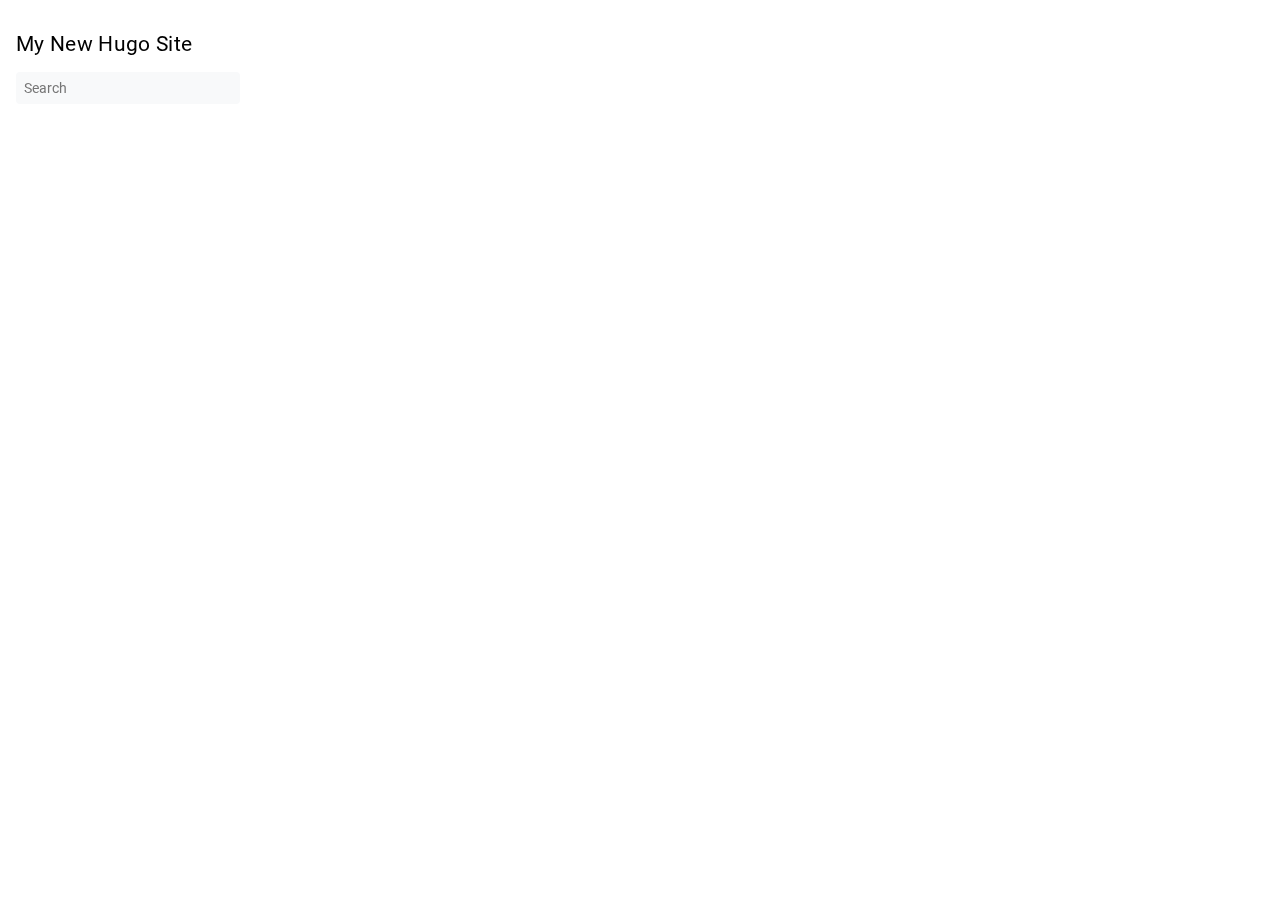
==== index.html @ a4372f15 "rebuilding site Sun 10 Mar 2024 09:19:22 EDT" ====
<!DOCTYPE html>
<html lang="en-us" dir="ltr">
<head>
	<meta name="generator" content="Hugo 0.123.8">
  <meta charset="UTF-8">
<meta name="viewport" content="width=device-width, initial-scale=1.0">
<meta name="description" content="">
<meta name="theme-color" media="(prefers-color-scheme: light)" content="#ffffff">
<meta name="theme-color" media="(prefers-color-scheme: dark)" content="#343a40">
<meta name="color-scheme" content="light dark"><meta property="og:title" content="My New Hugo Site" />
<meta property="og:description" content="" />
<meta property="og:type" content="website" />
<meta property="og:url" content="https://example.org/" />

<title>My New Hugo Site | My New Hugo Site</title>
<link rel="manifest" href="/manifest.json">
<link rel="icon" href="/favicon.png" >
<link rel="canonical" href="https://example.org/">
<link rel="stylesheet" href="/book.min.33a48f5432973b8ff9a82679d9e45d67f2c15d4399bd2829269455cfe390b5e8.css" integrity="sha256-M6SPVDKXO4/5qCZ52eRdZ/LBXUOZvSgpJpRVz&#43;OQteg=" crossorigin="anonymous">
  <script defer src="/flexsearch.min.js"></script>
  <script defer src="/en.search.min.78166b9d46e23e0ea915cb6887a30b633e7bc4fad10c8b6b9f6fa532271c19ba.js" integrity="sha256-eBZrnUbiPg6pFctoh6MLYz57xPrRDItrn2&#43;lMiccGbo=" crossorigin="anonymous"></script>
<link rel="alternate" type="application/rss+xml" href="https://example.org/index.xml" title="My New Hugo Site" />
<!--
Made with Book Theme
https://github.com/alex-shpak/hugo-book
-->
  
</head>
<body dir="ltr">
  <input type="checkbox" class="hidden toggle" id="menu-control" />
  <input type="checkbox" class="hidden toggle" id="toc-control" />
  <main class="container flex">
    <aside class="book-menu">
      <div class="book-menu-content">
        
  <nav>
<h2 class="book-brand">
  <a class="flex align-center" href="/"><span>My New Hugo Site</span>
  </a>
</h2>


<div class="book-search">
  <input type="text" id="book-search-input" placeholder="Search" aria-label="Search" maxlength="64" data-hotkeys="s/" />
  <div class="book-search-spinner hidden"></div>
  <ul id="book-search-results"></ul>
</div>












  
















</nav>




  <script>(function(){var e=document.querySelector("aside .book-menu-content");addEventListener("beforeunload",function(){localStorage.setItem("menu.scrollTop",e.scrollTop)}),e.scrollTop=localStorage.getItem("menu.scrollTop")})()</script>


 
      </div>
    </aside>

    <div class="book-page">
      <header class="book-header">
        
  <div class="flex align-center justify-between">
  <label for="menu-control">
    <img src="/svg/menu.svg" class="book-icon" alt="Menu" />
  </label>

  <strong>My New Hugo Site</strong>

  <label for="toc-control">
    
    <img src="/svg/toc.svg" class="book-icon" alt="Table of Contents" />
    
  </label>
</div>


  
  <aside class="hidden clearfix">
    
  
<nav id="TableOfContents"></nav>



  </aside>
  
 
      </header>

      
      
  <article class="markdown book-article"></article>
 
      

      <footer class="book-footer">
        
  <div class="flex flex-wrap justify-between">





</div>



  <script>(function(){function e(e){const t=window.getSelection(),n=document.createRange();n.selectNodeContents(e),t.removeAllRanges(),t.addRange(n)}document.querySelectorAll("pre code").forEach(t=>{t.addEventListener("click",function(){if(window.getSelection().toString())return;e(t.parentElement),navigator.clipboard&&navigator.clipboard.writeText(t.parentElement.textContent)})})})()</script>


 
        
      </footer>

      
  
 

      <label for="menu-control" class="hidden book-menu-overlay"></label>
    </div>

    
    <aside class="book-toc">
      <div class="book-toc-content">
        
  
<nav id="TableOfContents"></nav>


 
      </div>
    </aside>
    
  </main>

  
</body>
</html>
---- book.min.33a48f5432973b8ff9a82679d9e45d67f2c15d4399bd2829269455cfe390b5e8.css ----
@charset "UTF-8";:root{--gray-100:#f8f9fa;--gray-200:#e9ecef;--gray-500:#adb5bd;--color-link:#0055bb;--color-visited-link:#8440f1;--body-background:white;--body-font-color:black;--icon-filter:none;--hint-color-info:#6bf;--hint-color-warning:#fd6;--hint-color-danger:#f66}/*!normalize.css v8.0.1 | MIT License | github.com/necolas/normalize.css*/html{line-height:1.15;-webkit-text-size-adjust:100%}body{margin:0}main{display:block}h1{font-size:2em;margin:.67em 0}hr{box-sizing:content-box;height:0;overflow:visible}pre{font-family:monospace,monospace;font-size:1em}a{background-color:transparent}abbr[title]{border-bottom:none;text-decoration:underline;text-decoration:underline dotted}b,strong{font-weight:bolder}code,kbd,samp{font-family:monospace,monospace;font-size:1em}small{font-size:80%}sub,sup{font-size:75%;line-height:0;position:relative;vertical-align:baseline}sub{bottom:-.25em}sup{top:-.5em}img{border-style:none}button,input,optgroup,select,textarea{font-family:inherit;font-size:100%;line-height:1.15;margin:0}button,input{overflow:visible}button,select{text-transform:none}button,[type=button],[type=reset],[type=submit]{-webkit-appearance:button}button::-moz-focus-inner,[type=button]::-moz-focus-inner,[type=reset]::-moz-focus-inner,[type=submit]::-moz-focus-inner{border-style:none;padding:0}button:-moz-focusring,[type=button]:-moz-focusring,[type=reset]:-moz-focusring,[type=submit]:-moz-focusring{outline:1px dotted ButtonText}fieldset{padding:.35em .75em .625em}legend{box-sizing:border-box;color:inherit;display:table;max-width:100%;padding:0;white-space:normal}progress{vertical-align:baseline}textarea{overflow:auto}[type=checkbox],[type=radio]{box-sizing:border-box;padding:0}[type=number]::-webkit-inner-spin-button,[type=number]::-webkit-outer-spin-button{height:auto}[type=search]{-webkit-appearance:textfield;outline-offset:-2px}[type=search]::-webkit-search-decoration{-webkit-appearance:none}::-webkit-file-upload-button{-webkit-appearance:button;font:inherit}details{display:block}summary{display:list-item}template{display:none}[hidden]{display:none}.flex{display:flex}.flex-auto{flex:auto}.flex-even{flex:1 1}.flex-wrap{flex-wrap:wrap}.justify-start{justify-content:flex-start}.justify-end{justify-content:flex-end}.justify-center{justify-content:center}.justify-between{justify-content:space-between}.align-center{align-items:center}.mx-auto{margin:0 auto}.text-center{text-align:center}.text-left{text-align:left}.text-right{text-align:right}.hidden{display:none}input.toggle{height:0;width:0;overflow:hidden;opacity:0;position:absolute}.clearfix::after{content:"";display:table;clear:both}html{font-size:16px;scroll-behavior:smooth;touch-action:manipulation}body{min-width:20rem;color:var(--body-font-color);background:var(--body-background);letter-spacing:.33px;font-weight:400;text-rendering:optimizeLegibility;-webkit-font-smoothing:antialiased;-moz-osx-font-smoothing:grayscale;box-sizing:border-box}body *{box-sizing:inherit}h1,h2,h3,h4,h5{font-weight:400}a{text-decoration:none;color:var(--color-link)}img{vertical-align:baseline}:focus{outline-style:auto;outline-color:currentColor;outline-color:-webkit-focus-ring-color}aside nav ul{padding:0;margin:0;list-style:none}aside nav ul li{margin:1em 0;position:relative}aside nav ul a{display:block}aside nav ul a:hover{opacity:.5}aside nav ul ul{padding-inline-start:1rem}ul.pagination{display:flex;justify-content:center;list-style-type:none;padding-inline-start:0}ul.pagination .page-item a{padding:1rem}.container{max-width:80rem;margin:0 auto}.book-icon{filter:var(--icon-filter)}.book-brand{margin-top:0;margin-bottom:1rem}.book-brand img{height:1.5em;width:1.5em;margin-inline-end:.5rem}.book-menu{flex:0 0 16rem;font-size:.875rem}.book-menu .book-menu-content{width:16rem;padding:1rem;background:var(--body-background);position:fixed;top:0;bottom:0;overflow-x:hidden;overflow-y:auto}.book-menu a,.book-menu label{color:inherit;cursor:pointer;word-wrap:break-word}.book-menu a.active{color:var(--color-link)}.book-menu input.toggle+label+ul{display:none}.book-menu input.toggle:checked+label+ul{display:block}.book-menu input.toggle+label::after{content:"▸"}.book-menu input.toggle:checked+label::after{content:"▾"}body[dir=rtl] .book-menu input.toggle+label::after{content:"◂"}body[dir=rtl] .book-menu input.toggle:checked+label::after{content:"▾"}.book-section-flat{margin:2rem 0}.book-section-flat>a,.book-section-flat>span,.book-section-flat>label{font-weight:bolder}.book-section-flat>ul{padding-inline-start:0}.book-page{min-width:20rem;flex-grow:1;padding:1rem}.book-post{margin-bottom:3rem}.book-header{display:none;margin-bottom:1rem}.book-header label{line-height:0}.book-header img.book-icon{height:1.5em;width:1.5em}.book-search{position:relative;margin:1rem 0;border-bottom:1px solid transparent}.book-search input{width:100%;padding:.5rem;border:0;border-radius:.25rem;background:var(--gray-100);color:var(--body-font-color)}.book-search input:required+.book-search-spinner{display:block}.book-search .book-search-spinner{position:absolute;top:0;margin:.5rem;margin-inline-start:calc(100% - 1.5rem);width:1rem;height:1rem;border:1px solid transparent;border-top-color:var(--body-font-color);border-radius:50%;animation:spin 1s ease infinite}@keyframes spin{100%{transform:rotate(360deg)}}.book-search small{opacity:.5}.book-toc{flex:0 0 16rem;font-size:.75rem}.book-toc .book-toc-content{width:16rem;padding:1rem;position:fixed;top:0;bottom:0;overflow-x:hidden;overflow-y:auto}.book-toc img{height:1em;width:1em}.book-toc nav>ul>li:first-child{margin-top:0}.book-footer{padding-top:1rem;font-size:.875rem}.book-footer img{height:1em;width:1em;margin-inline-end:.5rem}.book-comments{margin-top:1rem}.book-languages{margin-block-end:2rem}.book-languages .book-icon{height:1em;width:1em;margin-inline-end:.5em}.book-languages ul{padding-inline-start:1.5em}.book-menu-content,.book-toc-content,.book-page,.book-header aside,.markdown{transition:.2s ease-in-out;transition-property:transform,margin,opacity,visibility;will-change:transform,margin,opacity}@media screen and (max-width:56rem){#menu-control,#toc-control{display:inline}.book-menu{visibility:hidden;margin-inline-start:-16rem;font-size:16px;z-index:1}.book-toc{display:none}.book-header{display:block}#menu-control:focus~main label[for=menu-control]{outline-style:auto;outline-color:currentColor;outline-color:-webkit-focus-ring-color}#menu-control:checked~main .book-menu{visibility:initial}#menu-control:checked~main .book-menu .book-menu-content{transform:translateX(16rem);box-shadow:0 0 .5rem rgba(0,0,0,.1)}#menu-control:checked~main .book-page{opacity:.25}#menu-control:checked~main .book-menu-overlay{display:block;position:absolute;top:0;bottom:0;left:0;right:0}#toc-control:focus~main label[for=toc-control]{outline-style:auto;outline-color:currentColor;outline-color:-webkit-focus-ring-color}#toc-control:checked~main .book-header aside{display:block}body[dir=rtl] #menu-control:checked~main .book-menu .book-menu-content{transform:translateX(-16rem)}}@media screen and (min-width:80rem){.book-page,.book-menu .book-menu-content,.book-toc .book-toc-content{padding:2rem 1rem}}@font-face{font-family:roboto;font-style:normal;font-weight:400;font-display:swap;src:local(""),url(fonts/roboto-v27-latin-regular.woff2)format("woff2"),url(fonts/roboto-v27-latin-regular.woff)format("woff")}@font-face{font-family:roboto;font-style:normal;font-weight:700;font-display:swap;src:local(""),url(fonts/roboto-v27-latin-700.woff2)format("woff2"),url(fonts/roboto-v27-latin-700.woff)format("woff")}@font-face{font-family:roboto mono;font-style:normal;font-weight:400;font-display:swap;src:local(""),url(fonts/roboto-mono-v13-latin-regular.woff2)format("woff2"),url(fonts/roboto-mono-v13-latin-regular.woff)format("woff")}body{font-family:roboto,sans-serif}code{font-family:roboto mono,monospace}@media print{.book-menu,.book-footer,.book-toc{display:none}.book-header,.book-header aside{display:block}main{display:block!important}}.markdown{line-height:1.6}.markdown>:first-child{margin-top:0}.markdown h1,.markdown h2,.markdown h3,.markdown h4,.markdown h5,.markdown h6{font-weight:400;line-height:1;margin-top:1.5em;margin-bottom:1rem}.markdown h1 a.anchor,.markdown h2 a.anchor,.markdown h3 a.anchor,.markdown h4 a.anchor,.markdown h5 a.anchor,.markdown h6 a.anchor{opacity:0;font-size:.75em;vertical-align:middle;text-decoration:none}.markdown h1:hover a.anchor,.markdown h1 a.anchor:focus,.markdown h2:hover a.anchor,.markdown h2 a.anchor:focus,.markdown h3:hover a.anchor,.markdown h3 a.anchor:focus,.markdown h4:hover a.anchor,.markdown h4 a.anchor:focus,.markdown h5:hover a.anchor,.markdown h5 a.anchor:focus,.markdown h6:hover a.anchor,.markdown h6 a.anchor:focus{opacity:initial}.markdown h4,.markdown h5,.markdown h6{font-weight:bolder}.markdown h5{font-size:.875em}.markdown h6{font-size:.75em}.markdown b,.markdown optgroup,.markdown strong{font-weight:bolder}.markdown a{text-decoration:none}.markdown a:hover{text-decoration:underline}.markdown a:visited{color:var(--color-visited-link)}.markdown img{max-width:100%;height:auto}.markdown code{padding:0 .25rem;background:var(--gray-200);border-radius:.25rem;font-size:.875em}.markdown pre{padding:1rem;background:var(--gray-100);border-radius:.25rem;overflow-x:auto}.markdown pre code{padding:0;background:0 0}.markdown p{word-wrap:break-word}.markdown blockquote{margin:1rem 0;padding:.5rem 1rem .5rem .75rem;border-inline-start:.25rem solid var(--gray-200);border-radius:.25rem}.markdown blockquote :first-child{margin-top:0}.markdown blockquote :last-child{margin-bottom:0}.markdown table{overflow:auto;display:block;border-spacing:0;border-collapse:collapse;margin-top:1rem;margin-bottom:1rem}.markdown table tr th,.markdown table tr td{padding:.5rem 1rem;border:1px solid var(--gray-200)}.markdown table tr:nth-child(2n){background:var(--gray-100)}.markdown hr{height:1px;border:none;background:var(--gray-200)}.markdown ul,.markdown ol{padding-inline-start:2rem;word-wrap:break-word}.markdown dl dt{font-weight:bolder;margin-top:1rem}.markdown dl dd{margin-inline-start:0;margin-bottom:1rem}.markdown .highlight table tr td:nth-child(1) pre{margin:0;padding-inline-end:0}.markdown .highlight table tr td:nth-child(2) pre{margin:0;padding-inline-start:0}.markdown details{padding:1rem;border:1px solid var(--gray-200);border-radius:.25rem}.markdown details summary{line-height:1;padding:1rem;margin:-1rem;cursor:pointer}.markdown details[open] summary{margin-bottom:0}.markdown figure{margin:1rem 0}.markdown figure figcaption p{margin-top:0}.markdown-inner>:first-child{margin-top:0}.markdown-inner>:last-child{margin-bottom:0}.markdown .book-expand{margin-top:1rem;margin-bottom:1rem;border:1px solid var(--gray-200);border-radius:.25rem;overflow:hidden}.markdown .book-expand .book-expand-head{background:var(--gray-100);padding:.5rem 1rem;cursor:pointer}.markdown .book-expand .book-expand-content{display:none;padding:1rem}.markdown .book-expand input[type=checkbox]:checked+.book-expand-content{display:block}.markdown .book-tabs{margin-top:1rem;margin-bottom:1rem;border:1px solid var(--gray-200);border-radius:.25rem;overflow:hidden;display:flex;flex-wrap:wrap}.markdown .book-tabs label{display:inline-block;padding:.5rem 1rem;border-bottom:1px transparent;cursor:pointer}.markdown .book-tabs .book-tabs-content{order:999;width:100%;border-top:1px solid var(--gray-100);padding:1rem;display:none}.markdown .book-tabs input[type=radio]:checked+label{border-bottom:1px solid var(--color-link)}.markdown .book-tabs input[type=radio]:checked+label+.book-tabs-content{display:block}.markdown .book-tabs input[type=radio]:focus+label{outline-style:auto;outline-color:currentColor;outline-color:-webkit-focus-ring-color}.markdown .book-columns{margin-left:-1rem;margin-right:-1rem}.markdown .book-columns>div{margin:1rem 0;min-width:10rem;padding:0 1rem}.markdown a.book-btn{display:inline-block;font-size:.875rem;color:var(--color-link);line-height:2rem;padding:0 1rem;border:1px solid var(--color-link);border-radius:.25rem;cursor:pointer}.markdown a.book-btn:hover{text-decoration:none}.markdown .book-hint.info{border-color:#6bf;background-color:rgba(102,187,255,.1)}.markdown .book-hint.warning{border-color:#fd6;background-color:rgba(255,221,102,.1)}.markdown .book-hint.danger{border-color:#f66;background-color:rgba(255,102,102,.1)}
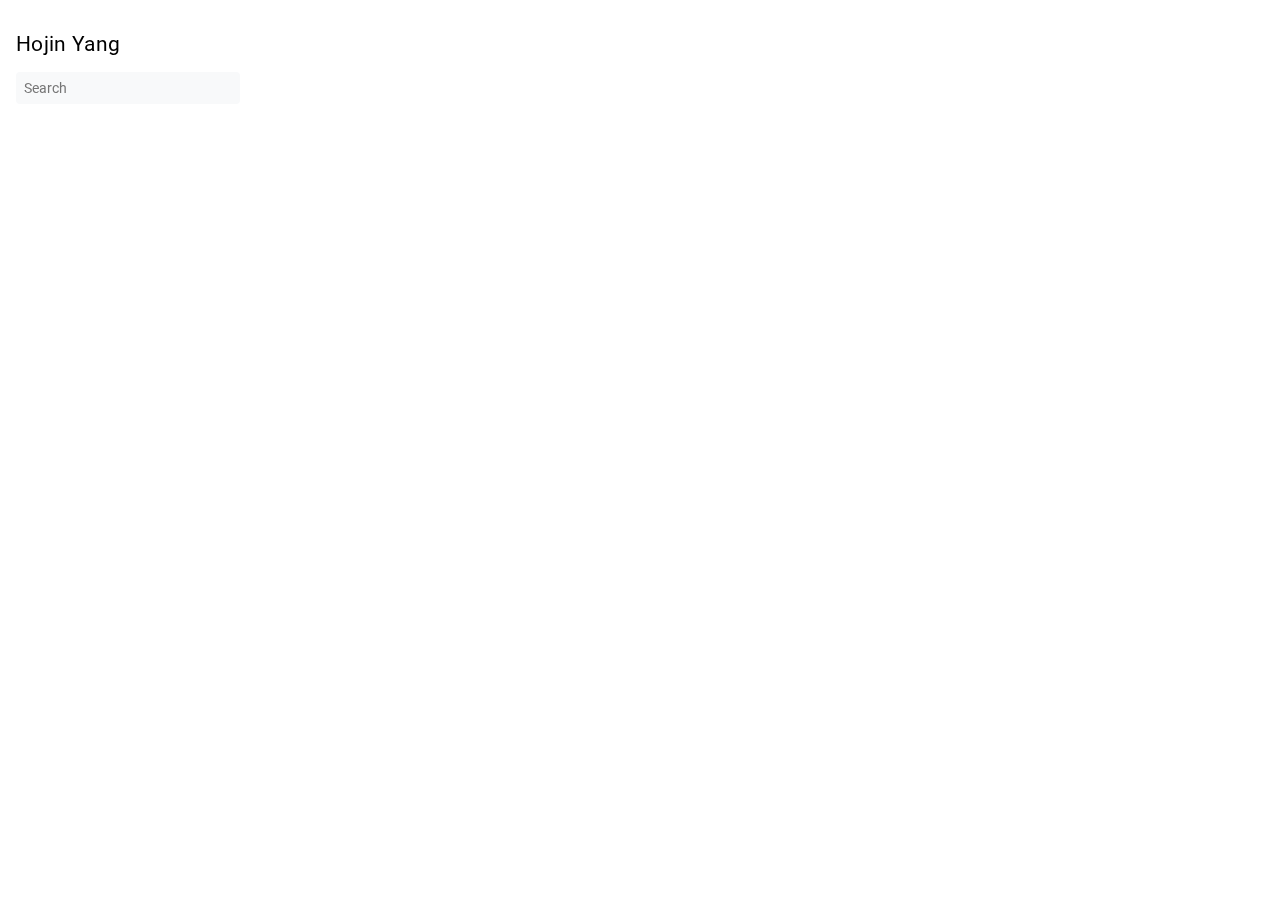
==== commit 312b51bd: "rebuilding site Sun 10 Mar 2024 09:39:22 EDT" ====
--- a/index.html
+++ b/index.html
@@ -7,19 +7,19 @@
 <meta name="description" content="">
 <meta name="theme-color" media="(prefers-color-scheme: light)" content="#ffffff">
 <meta name="theme-color" media="(prefers-color-scheme: dark)" content="#343a40">
-<meta name="color-scheme" content="light dark"><meta property="og:title" content="My New Hugo Site" />
+<meta name="color-scheme" content="light dark"><meta property="og:title" content="Hojin Yang" />
 <meta property="og:description" content="" />
 <meta property="og:type" content="website" />
 <meta property="og:url" content="https://example.org/" />
 
-<title>My New Hugo Site | My New Hugo Site</title>
+<title>Hojin Yang | Hojin Yang</title>
 <link rel="manifest" href="/manifest.json">
 <link rel="icon" href="/favicon.png" >
 <link rel="canonical" href="https://example.org/">
 <link rel="stylesheet" href="/book.min.33a48f5432973b8ff9a82679d9e45d67f2c15d4399bd2829269455cfe390b5e8.css" integrity="sha256-M6SPVDKXO4/5qCZ52eRdZ/LBXUOZvSgpJpRVz&#43;OQteg=" crossorigin="anonymous">
   <script defer src="/flexsearch.min.js"></script>
   <script defer src="/en.search.min.78166b9d46e23e0ea915cb6887a30b633e7bc4fad10c8b6b9f6fa532271c19ba.js" integrity="sha256-eBZrnUbiPg6pFctoh6MLYz57xPrRDItrn2&#43;lMiccGbo=" crossorigin="anonymous"></script>
-<link rel="alternate" type="application/rss+xml" href="https://example.org/index.xml" title="My New Hugo Site" />
+<link rel="alternate" type="application/rss+xml" href="https://example.org/index.xml" title="Hojin Yang" />
 <!--
 Made with Book Theme
 https://github.com/alex-shpak/hugo-book
@@ -35,7 +35,7 @@
         
   <nav>
 <h2 class="book-brand">
-  <a class="flex align-center" href="/"><span>My New Hugo Site</span>
+  <a class="flex align-center" href="/"><span>Hojin Yang</span>
   </a>
 </h2>
 
@@ -94,7 +94,7 @@
     <img src="/svg/menu.svg" class="book-icon" alt="Menu" />
   </label>
 
-  <strong>My New Hugo Site</strong>
+  <strong>Hojin Yang</strong>
 
   <label for="toc-control">
     
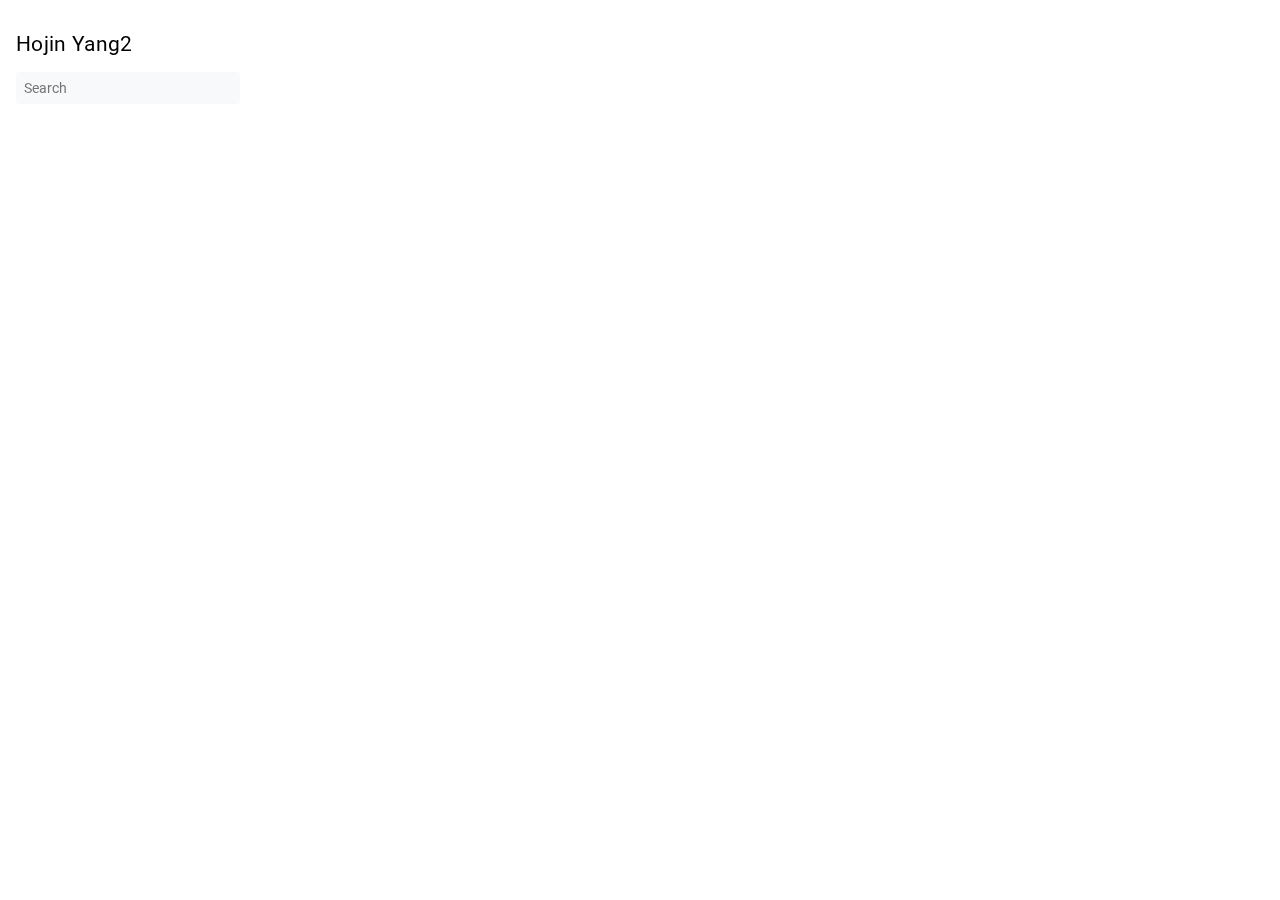
==== commit ce6317dd: "rebuilding site Sun 17 Mar 2024 00:56:40 EDT" ====
--- a/index.html
+++ b/index.html
@@ -7,19 +7,19 @@
 <meta name="description" content="">
 <meta name="theme-color" media="(prefers-color-scheme: light)" content="#ffffff">
 <meta name="theme-color" media="(prefers-color-scheme: dark)" content="#343a40">
-<meta name="color-scheme" content="light dark"><meta property="og:title" content="Hojin Yang" />
+<meta name="color-scheme" content="light dark"><meta property="og:title" content="Hojin Yang2" />
 <meta property="og:description" content="" />
 <meta property="og:type" content="website" />
 <meta property="og:url" content="https://example.org/" />
 
-<title>Hojin Yang | Hojin Yang</title>
+<title>Hojin Yang2 | Hojin Yang2</title>
 <link rel="manifest" href="/manifest.json">
 <link rel="icon" href="/favicon.png" >
 <link rel="canonical" href="https://example.org/">
 <link rel="stylesheet" href="/book.min.33a48f5432973b8ff9a82679d9e45d67f2c15d4399bd2829269455cfe390b5e8.css" integrity="sha256-M6SPVDKXO4/5qCZ52eRdZ/LBXUOZvSgpJpRVz&#43;OQteg=" crossorigin="anonymous">
   <script defer src="/flexsearch.min.js"></script>
-  <script defer src="/en.search.min.78166b9d46e23e0ea915cb6887a30b633e7bc4fad10c8b6b9f6fa532271c19ba.js" integrity="sha256-eBZrnUbiPg6pFctoh6MLYz57xPrRDItrn2&#43;lMiccGbo=" crossorigin="anonymous"></script>
-<link rel="alternate" type="application/rss+xml" href="https://example.org/index.xml" title="Hojin Yang" />
+  <script defer src="/en.search.min.79c52f49cb71aa3e4e88b07bcd6a1c7af93bc9d88b2bf60c1556e478da542931.js" integrity="sha256-ecUvSctxqj5OiLB7zWocevk7ydiLK/YMFVbkeNpUKTE=" crossorigin="anonymous"></script>
+<link rel="alternate" type="application/rss+xml" href="https://example.org/index.xml" title="Hojin Yang2" />
 <!--
 Made with Book Theme
 https://github.com/alex-shpak/hugo-book
@@ -35,7 +35,7 @@
         
   <nav>
 <h2 class="book-brand">
-  <a class="flex align-center" href="/"><span>Hojin Yang</span>
+  <a class="flex align-center" href="/"><span>Hojin Yang2</span>
   </a>
 </h2>
 
@@ -94,7 +94,7 @@
     <img src="/svg/menu.svg" class="book-icon" alt="Menu" />
   </label>
 
-  <strong>Hojin Yang</strong>
+  <strong>Hojin Yang2</strong>
 
   <label for="toc-control">
     
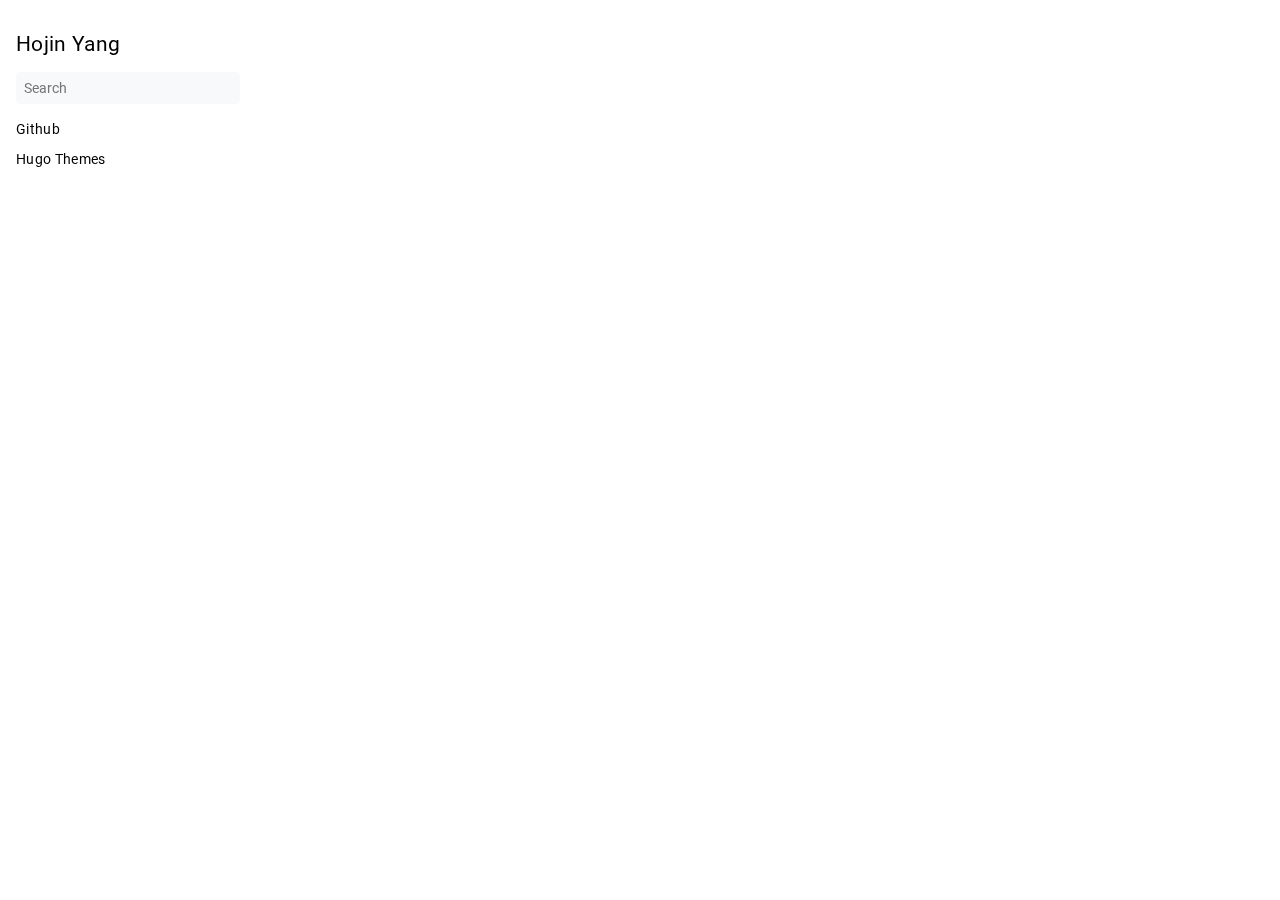
==== commit b4dfe963: "rebuilding site Sun 17 Mar 2024 01:04:45 EDT" ====
--- a/index.html
+++ b/index.html
@@ -7,19 +7,19 @@
 <meta name="description" content="">
 <meta name="theme-color" media="(prefers-color-scheme: light)" content="#ffffff">
 <meta name="theme-color" media="(prefers-color-scheme: dark)" content="#343a40">
-<meta name="color-scheme" content="light dark"><meta property="og:title" content="Hojin Yang2" />
+<meta name="color-scheme" content="light dark"><meta property="og:title" content="Hojin Yang" />
 <meta property="og:description" content="" />
 <meta property="og:type" content="website" />
 <meta property="og:url" content="https://example.org/" />
 
-<title>Hojin Yang2 | Hojin Yang2</title>
+<title>Hojin Yang | Hojin Yang</title>
 <link rel="manifest" href="/manifest.json">
 <link rel="icon" href="/favicon.png" >
 <link rel="canonical" href="https://example.org/">
 <link rel="stylesheet" href="/book.min.33a48f5432973b8ff9a82679d9e45d67f2c15d4399bd2829269455cfe390b5e8.css" integrity="sha256-M6SPVDKXO4/5qCZ52eRdZ/LBXUOZvSgpJpRVz&#43;OQteg=" crossorigin="anonymous">
   <script defer src="/flexsearch.min.js"></script>
-  <script defer src="/en.search.min.79c52f49cb71aa3e4e88b07bcd6a1c7af93bc9d88b2bf60c1556e478da542931.js" integrity="sha256-ecUvSctxqj5OiLB7zWocevk7ydiLK/YMFVbkeNpUKTE=" crossorigin="anonymous"></script>
-<link rel="alternate" type="application/rss+xml" href="https://example.org/index.xml" title="Hojin Yang2" />
+  <script defer src="/en.search.min.a088da1b203209b5758182bb7e44289ae88a559318e5f61a38c036393b7b86a9.js" integrity="sha256-oIjaGyAyCbV1gYK7fkQomuiKVZMY5fYaOMA2OTt7hqk=" crossorigin="anonymous"></script>
+<link rel="alternate" type="application/rss+xml" href="https://example.org/index.xml" title="Hojin Yang" />
 <!--
 Made with Book Theme
 https://github.com/alex-shpak/hugo-book
@@ -35,7 +35,7 @@
         
   <nav>
 <h2 class="book-brand">
-  <a class="flex align-center" href="/"><span>Hojin Yang2</span>
+  <a class="flex align-center" href="/"><span>Hojin Yang</span>
   </a>
 </h2>
 
@@ -70,6 +70,24 @@
 
 
 
+  
+<ul>
+  
+  <li>
+    <a href="https://github.com/alex-shpak/hugo-book"  target="_blank" rel="noopener">
+        Github
+      </a>
+  </li>
+  
+  <li>
+    <a href="https://themes.gohugo.io/themes/hugo-book/"  target="_blank" rel="noopener">
+        Hugo Themes
+      </a>
+  </li>
+  
+</ul>
+
+
 
 
 
@@ -94,7 +112,7 @@
     <img src="/svg/menu.svg" class="book-icon" alt="Menu" />
   </label>
 
-  <strong>Hojin Yang2</strong>
+  <strong>Hojin Yang</strong>
 
   <label for="toc-control">
     
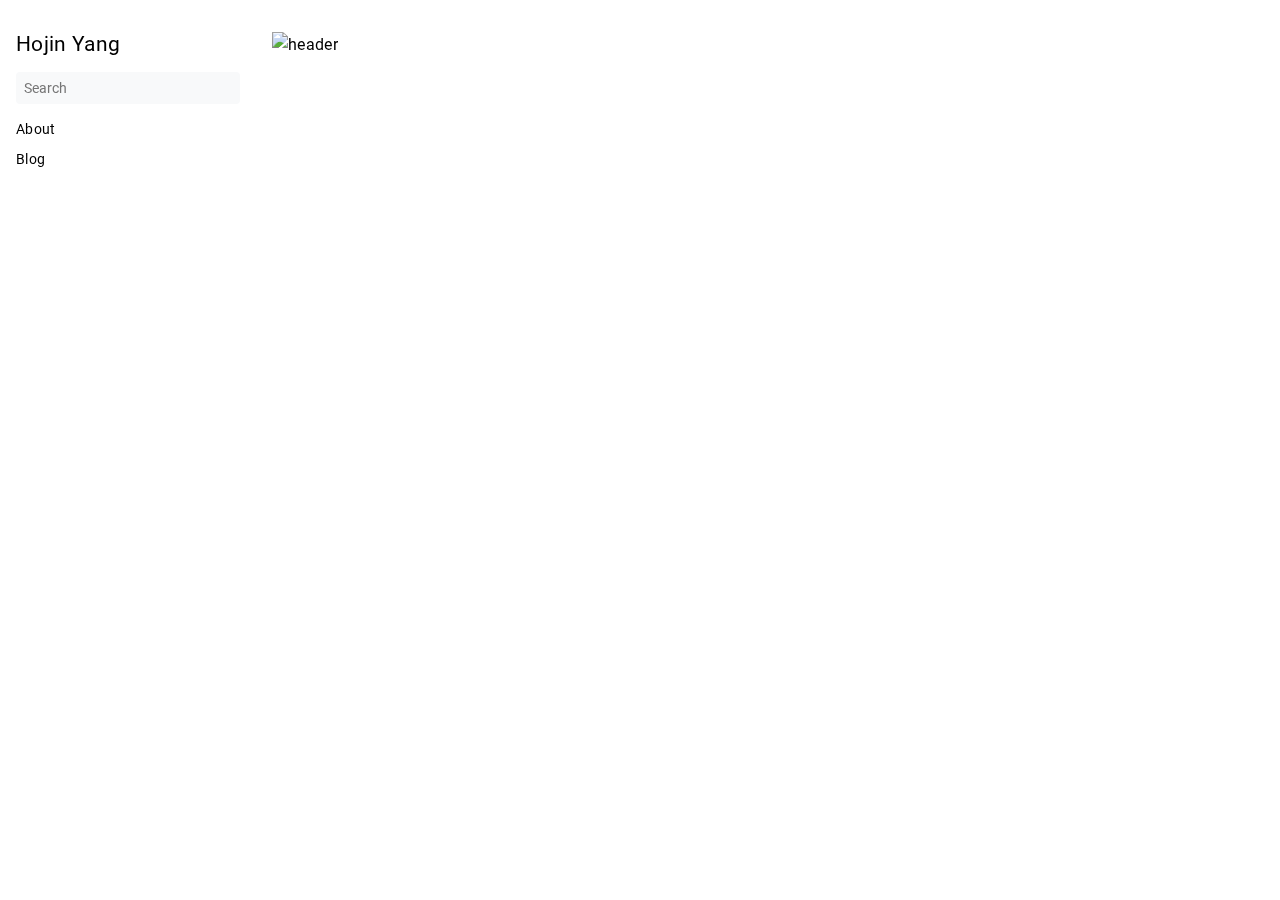
==== commit 906046cc: "rebuilding site Sun 17 Mar 2024 12:35:24 EDT" ====
--- a/index.html
+++ b/index.html
@@ -7,18 +7,18 @@
 <meta name="description" content="">
 <meta name="theme-color" media="(prefers-color-scheme: light)" content="#ffffff">
 <meta name="theme-color" media="(prefers-color-scheme: dark)" content="#343a40">
-<meta name="color-scheme" content="light dark"><meta property="og:title" content="Hojin Yang" />
+<meta name="color-scheme" content="light dark"><meta property="og:title" content="Introduction" />
 <meta property="og:description" content="" />
 <meta property="og:type" content="website" />
 <meta property="og:url" content="https://example.org/" />
 
-<title>Hojin Yang | Hojin Yang</title>
+<title>Introduction | Hojin Yang</title>
 <link rel="manifest" href="/manifest.json">
 <link rel="icon" href="/favicon.png" >
 <link rel="canonical" href="https://example.org/">
 <link rel="stylesheet" href="/book.min.33a48f5432973b8ff9a82679d9e45d67f2c15d4399bd2829269455cfe390b5e8.css" integrity="sha256-M6SPVDKXO4/5qCZ52eRdZ/LBXUOZvSgpJpRVz&#43;OQteg=" crossorigin="anonymous">
   <script defer src="/flexsearch.min.js"></script>
-  <script defer src="/en.search.min.a088da1b203209b5758182bb7e44289ae88a559318e5f61a38c036393b7b86a9.js" integrity="sha256-oIjaGyAyCbV1gYK7fkQomuiKVZMY5fYaOMA2OTt7hqk=" crossorigin="anonymous"></script>
+  <script defer src="/en.search.min.70e6a658b538a5feb2cf96b678eeecd0f984284efe52b6c357618a196dc8ba72.js" integrity="sha256-cOamWLU4pf6yz5a2eO7s0PmEKE7&#43;UrbDV2GKGW3IunI=" crossorigin="anonymous"></script>
 <link rel="alternate" type="application/rss+xml" href="https://example.org/index.xml" title="Hojin Yang" />
 <!--
 Made with Book Theme
@@ -61,6 +61,25 @@
 
 
 
+  
+  <ul>
+    
+      
+        <li>
+          
+  
+  
+
+  
+    <a href="/docs/about/" class="">About</a>
+  
+
+        </li>
+      
+    
+  </ul>
+
+
 
 
 
@@ -74,14 +93,8 @@
 <ul>
   
   <li>
-    <a href="https://github.com/alex-shpak/hugo-book"  target="_blank" rel="noopener">
-        Github
-      </a>
-  </li>
-  
-  <li>
-    <a href="https://themes.gohugo.io/themes/hugo-book/"  target="_blank" rel="noopener">
-        Hugo Themes
+    <a href="/posts/"  >
+        Blog
       </a>
   </li>
   
@@ -112,7 +125,7 @@
     <img src="/svg/menu.svg" class="book-icon" alt="Menu" />
   </label>
 
-  <strong>Hojin Yang</strong>
+  <strong>Introduction</strong>
 
   <label for="toc-control">
     
@@ -137,7 +150,8 @@
 
       
       
-  <article class="markdown book-article"></article>
+  <article class="markdown book-article"><p><img src="https://image-api-tau.vercel.app/sample" alt="header" /></p>
+</article>
  
       
 
@@ -161,6 +175,10 @@
       </footer>
 
       
+  
+  <div class="book-comments">
+
+</div>
   
  
 
